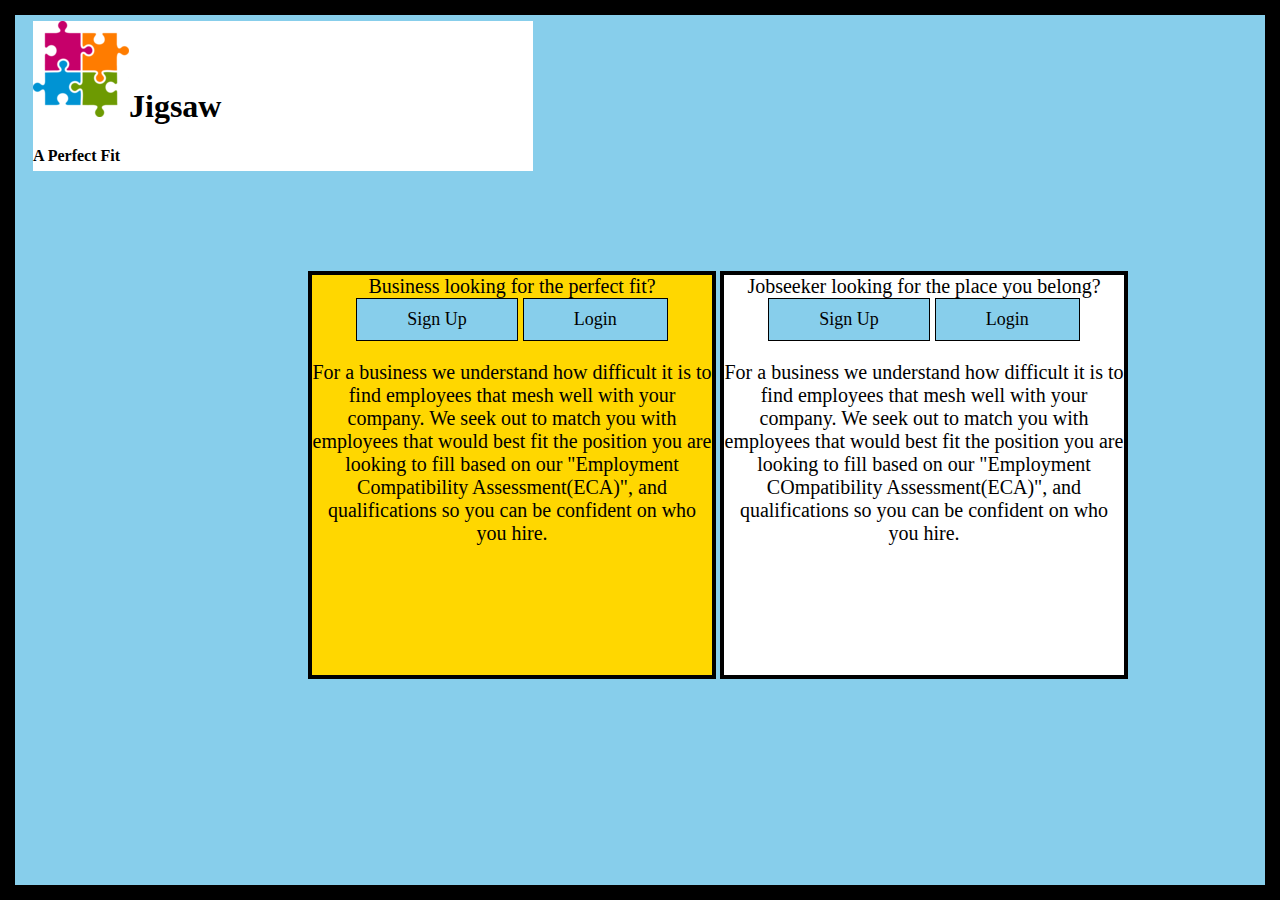
==== index.html @ dde944f5 "First Init" ====
<!DOCTYPE html>
<html>
<head>
	<link rel="stylesheet" href="css/title.css">
	<title>Jigsaw | A Perfect FIt </title>
</head>
<body>
	
	<div id="logo">

		<h1><img align:"left" src="images/logo.png">Jigsaw <h4>A Perfect Fit</h4></h1>
			</div>

	<div class="container1">
	   	<div class="business">Business looking for the perfect fit?<br/>
	   		<a href="#" class="button">Sign Up</a>
			<a href="#" class="button">Login</a>
				<div>
					<p>For a business we understand how difficult it is to find employees that mesh well with your company. We seek out to match you with employees that would best fit the position you are looking to fill based on our "Employment Compatibility Assessment(ECA)", and qualifications so you can be confident on who you hire.
					</p>
				</div>
		</div>
	    <div class="seeker">Jobseeker looking for the place you belong?<br/>
	    	<a href="#" class="button">Sign Up</a>
			<a href="#" class="button">Login</a>
				<div>
					<p>For a business we understand how difficult it is to find employees that mesh well with your company. We seek out to match you with employees that would best fit the position you are looking to fill based on our "Employment COmpatibility Assessment(ECA)", and qualifications so you can be confident on who you hire.
					</p>
				</div>
		</div>
	</div>
		
	<div id="left"></div>
	<div id="right"></div>
	<div id="top"></div>
	<div id="bottom"></div>

</body>
</html>
---- css/title.css ----
body {
background-color:skyblue;
width: 100px;
margin: left;	
text-align: center;
}

#logo{
width:500px;
height:150px;
margin-left: 25px;
background-color:white;
text-align: left;

}

.container1 div{
display: inline-block;

}

.container1 {
width:1000px;
height:600px;
margin: 100px 40% 24px 60%;
position: relative; /* has to be position relative for left to work, or you could just do margin-left: -50px; too */
left: 150px;

}

div.business {
background-color: gold;
width:400px;
height:400px;
border: 4px solid black;
font-size: 20px;
font-family: Ariel;
}

div.seeker {
background-color: white;
width:400px;
height:400px;
border: 4px solid black;
font-size: 20px;
font-family: Ariel;
}

.button {
background-color: skyblue;
border: 1px solid black;
color: black;
padding: 10px 50px;
text-align: center;
text-decoration: none;
display: inline-block;
font-size: 18px;
}

/*border trick */
#top, #bottom, #left, #right {
background: black;
position: fixed;
}
	
#left, #right {
top: 0; bottom: 0;
width: 15px;
}

#left { left: 0; }
#right { right: 0; }
		
#top, #bottom {
left: 0; right: 0;
height: 15px;
}

#top { top: 0; }
#bottom { bottom: 0; }
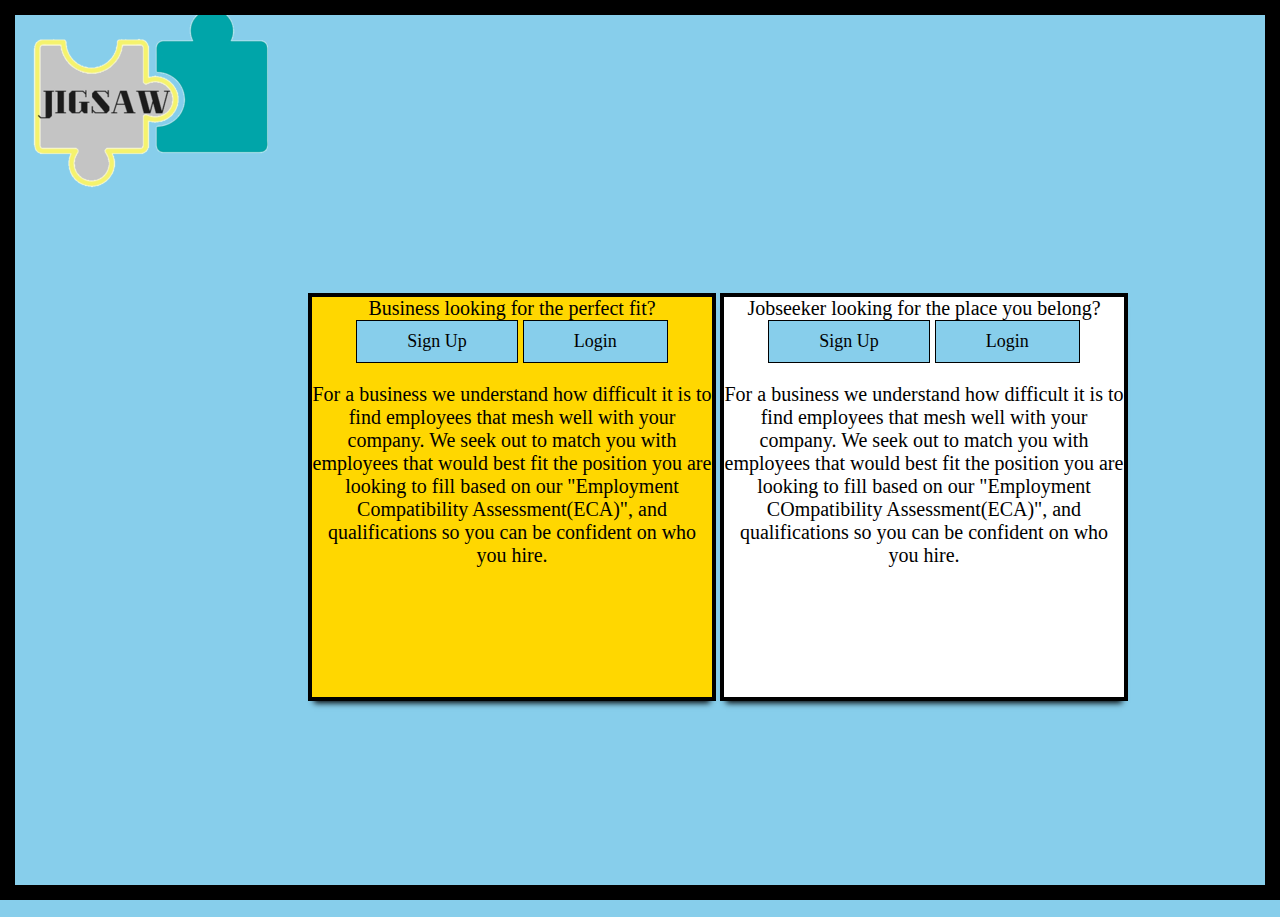
==== commit e8488bf4: "Second commit" ====
--- a/index.html
+++ b/index.html
@@ -7,9 +7,8 @@
 <body>
 	
 	<div id="logo">
-
-		<h1><img align:"left" src="images/logo.png">Jigsaw <h4>A Perfect Fit</h4></h1>
-			</div>
+		<img align:"left" src="images/logo.png">
+		</div>
 
 	<div class="container1">
 	   	<div class="business">Business looking for the perfect fit?<br/>
--- a/css/title.css
+++ b/css/title.css
@@ -5,13 +5,10 @@
 text-align: center;
 }
 
+
 #logo{
-width:500px;
-height:150px;
 margin-left: 25px;
-background-color:white;
 text-align: left;
-
 }
 
 .container1 div{
@@ -25,7 +22,6 @@
 margin: 100px 40% 24px 60%;
 position: relative; /* has to be position relative for left to work, or you could just do margin-left: -50px; too */
 left: 150px;
-
 }
 
 div.business {
@@ -35,6 +31,7 @@
 border: 4px solid black;
 font-size: 20px;
 font-family: Ariel;
+box-shadow: 0 8px 6px -6px black;
 }
 
 div.seeker {
@@ -44,6 +41,7 @@
 border: 4px solid black;
 font-size: 20px;
 font-family: Ariel;
+box-shadow: 0 8px 6px -6px black;
 }
 
 .button {
